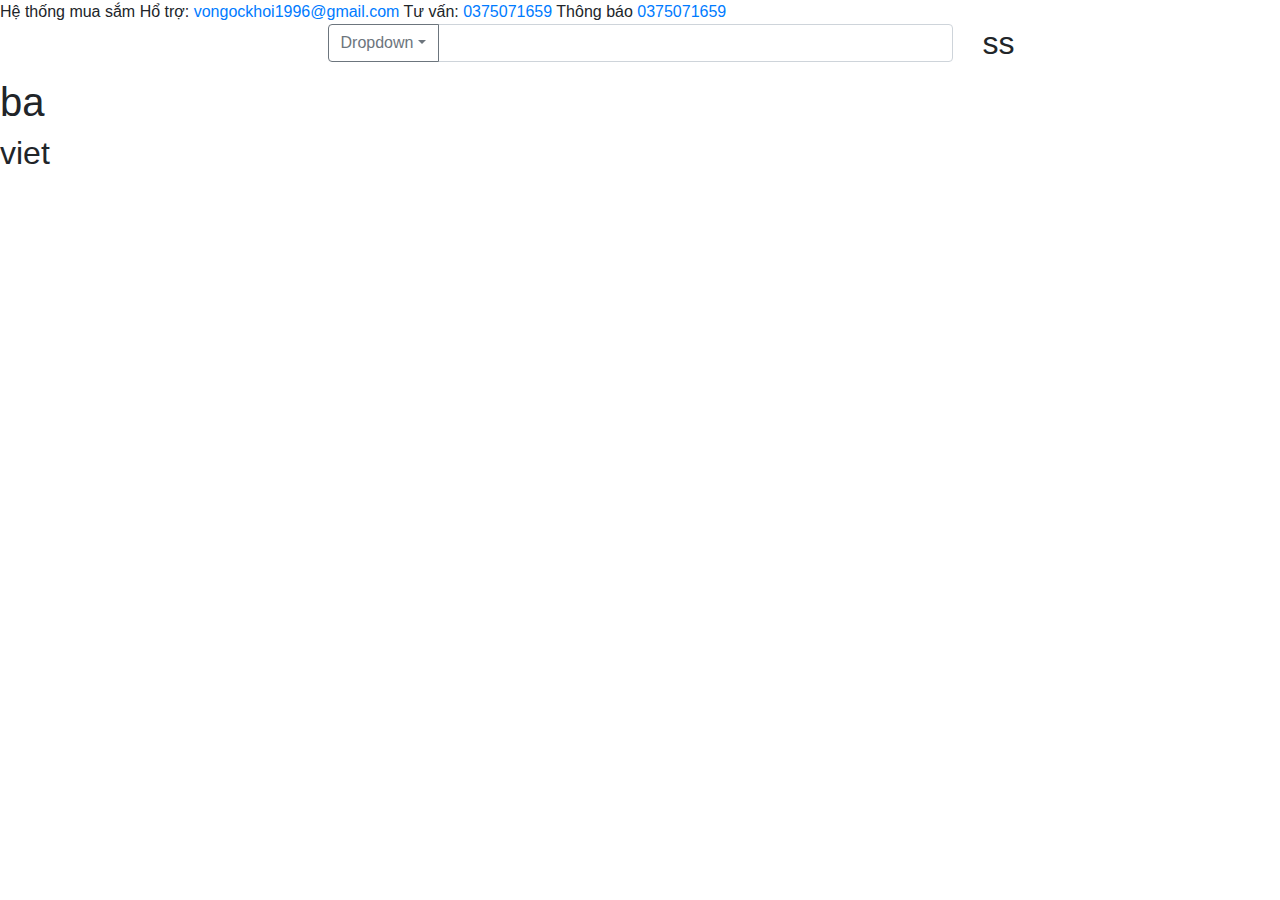
==== html/banhang/index.html @ 90fcf453 "Create index.html" ====
<!DOCTYPE html>
<html>
<head>
	<meta charset="utf-8">
	<meta http-equiv="X-UA-Compatible" content="IE=edge">
	<title></title>
	<link rel="stylesheet" href="">
	<link rel="stylesheet" type="text/css" href="./static/banhang.css">
	<link rel="stylesheet" href="https://use.fontawesome.com/releases/v5.7.0/css/all.css" integrity="sha384-lZN37f5QGtY3VHgisS14W3ExzMWZxybE1SJSEsQp9S+oqd12jhcu+A56Ebc1zFSJ" crossorigin="anonymous">

	<script src="https://maxcdn.bootstrapcdn.com/bootstrap/4.5.2/js/bootstrap.min.js"></script>
	<link rel="stylesheet" href="https://maxcdn.bootstrapcdn.com/bootstrap/4.5.2/css/bootstrap.min.css">
</head>
<body>
	<div class="header">
		<div class="header-contact allmargin">
			<span>Hệ thống mua sắm</span>
			<span>
				<i class="far fa-envelope"></i>
				Hổ trợ:
				<a href="#">vongockhoi1996@gmail.com</a>
			</span>
			<span>
				<i class="fas fa-phone"></i>
				Tư vấn:
				<a href="#">0375071659</a>
			</span>
			<span class="notification">
				<i class="far fa-bell"></i>
				Thông báo
				<a href="#">0375071659</a>
			</span>
		</div>

		<div class="header-center allmargin row">
			<div class="header-center-logo col-sm-3">
				<img src="./static/logo.png" alt="">
			</div>

			<div class="header-center-search col-sm-6 ">
				<div class="input-group mb-3">
					<div class="input-group-prepend">
						<button class="btn btn-outline-secondary dropdown-toggle" type="button" data-toggle="dropdown" aria-haspopup="true" aria-expanded="false">Dropdown</button>
					<div class="dropdown-menu">
						<a class="dropdown-item" href="#">Action</a>
						<a class="dropdown-item" href="#">Another action</a>
						<a class="dropdown-item" href="#">Something else here</a>
						<div role="separator" class="dropdown-divider"></div>
						<a class="dropdown-item" href="#">Separated link</a>
					</div>
					</div>
				<input type="text" class="form-control" aria-label="Text input with dropdown button">
				</div>
			</div>

			<div class="header-center-user col-sm-3">
				<h2>ss</h2>
			</div>
		</div>
		<div class="header-menu allmargin">
			<h1>ba</h1>
		</div>
		<div class="header-img allmargin">
			<h2>viet</h1>
		</div>
	</div>
	
	<div class="center">
		<div class="center-hot">
		
		</div>
		<div class="center-sale">
		
		</div>
		<div class="center-sale">
		
		</div>
		<div class="center-group">
		
		</div>
		<div class="center-accessories">
			
		</div>
	</div>

	<div class="footer">
		
	</div>
</body>
</html>
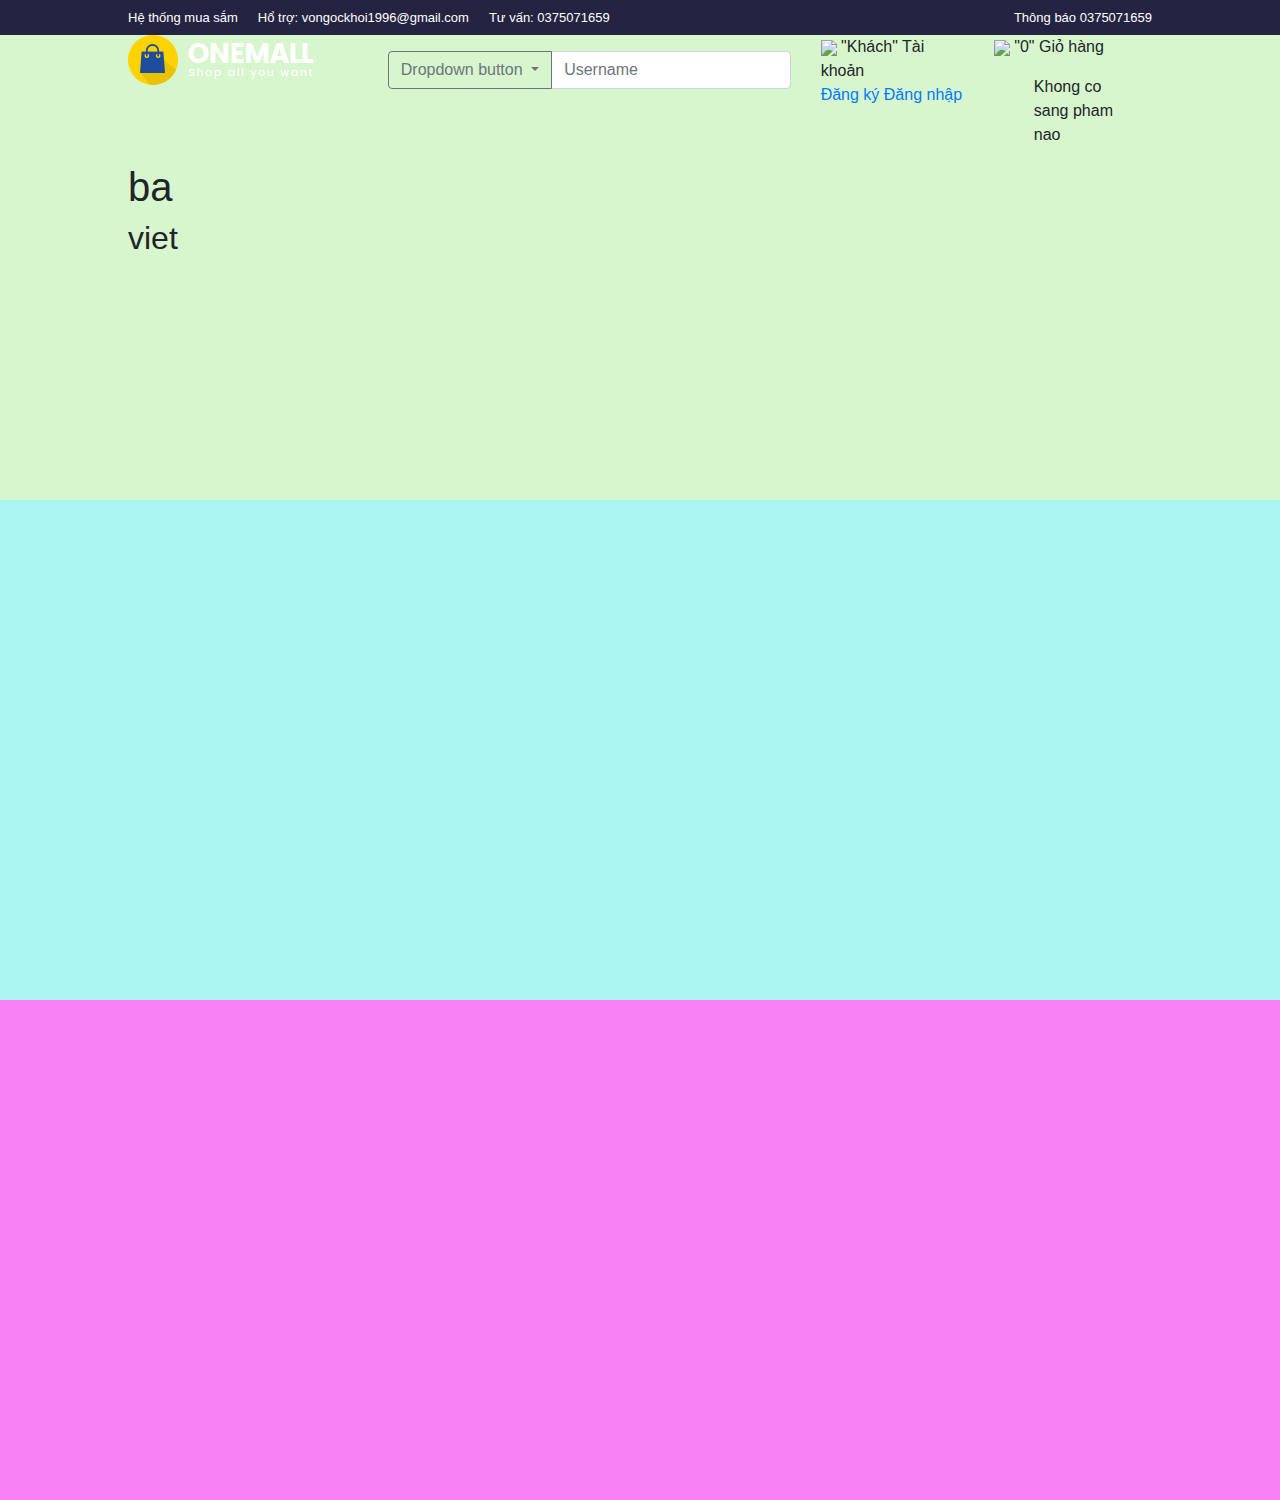
==== commit 20d076d8: "Update index.html" ====
--- a/html/banhang/index.html
+++ b/html/banhang/index.html
@@ -8,6 +8,8 @@
 	<link rel="stylesheet" type="text/css" href="./static/banhang.css">
 	<link rel="stylesheet" href="https://use.fontawesome.com/releases/v5.7.0/css/all.css" integrity="sha384-lZN37f5QGtY3VHgisS14W3ExzMWZxybE1SJSEsQp9S+oqd12jhcu+A56Ebc1zFSJ" crossorigin="anonymous">
 
+	<script src="https://ajax.googleapis.com/ajax/libs/jquery/3.5.1/jquery.min.js"></script>
+  	<script src="https://cdnjs.cloudflare.com/ajax/libs/popper.js/1.16.0/umd/popper.min.js"></script>
 	<script src="https://maxcdn.bootstrapcdn.com/bootstrap/4.5.2/js/bootstrap.min.js"></script>
 	<link rel="stylesheet" href="https://maxcdn.bootstrapcdn.com/bootstrap/4.5.2/css/bootstrap.min.css">
 </head>
@@ -37,24 +39,60 @@
 				<img src="./static/logo.png" alt="">
 			</div>
 
-			<div class="header-center-search col-sm-6 ">
-				<div class="input-group mb-3">
-					<div class="input-group-prepend">
-						<button class="btn btn-outline-secondary dropdown-toggle" type="button" data-toggle="dropdown" aria-haspopup="true" aria-expanded="false">Dropdown</button>
-					<div class="dropdown-menu">
-						<a class="dropdown-item" href="#">Action</a>
-						<a class="dropdown-item" href="#">Another action</a>
-						<a class="dropdown-item" href="#">Something else here</a>
-						<div role="separator" class="dropdown-divider"></div>
-						<a class="dropdown-item" href="#">Separated link</a>
+			<div class="header-center-search col-sm-5 ">
+				<form>
+				    <div class="input-group mt-3 mb-3">
+				      	<div class="input-group-prepend">
+				        	<button type="button" class="btn btn-outline-secondary dropdown-toggle" data-toggle="dropdown">
+				          Dropdown button
+				        	</button>
+				        	<div class="dropdown-menu">
+								<a class="dropdown-item" href="#">Link 1</a>
+								<a class="dropdown-item" href="#">Link 2</a>
+								<a class="dropdown-item" href="#">Link 3</a>
+				        	</div>
+				      	</div>
+				    	<input type="text" class="form-control" placeholder="Username">
+				    </div>
+				    <span class="input-group-btn">
+				    	<button class="btn icon-fallback-text"></button>
+				    	<i class="fa fa-search">
+				    		
+				    	</i>
+				    </span>
+				</form>
+			</div>
+
+			<div class="header-center-user col-sm-2">
+				<div class="user-name">
+					<div>
+						<img src="//bizweb.dktcdn.net/100/374/880/themes/748270/assets/user.svg?1619507796536">
+						<span>
+							"Khách"
+							<span>Tài khoản</span>
+						</span>
 					</div>
-					</div>
-				<input type="text" class="form-control" aria-label="Text input with dropdown button">
+				</div>
+				<div class="user-acc">
+					<a href="#">Đăng ký</a>
+					<a href="#">Đăng nhập</a>
 				</div>
 			</div>
-
-			<div class="header-center-user col-sm-3">
-				<h2>ss</h2>
+			<div class="header-center-basket col-sm-2">
+				<div class="user-name">
+					<div>
+						<img src="//bizweb.dktcdn.net/100/374/880/themes/748270/assets/user.svg?1619507796536">
+						<span>
+							"0"
+							<span>Giỏ hàng</span>
+						</span>
+					</div>
+				</div>
+				<div class="user-basket">
+					<dir class="user-basket-item">
+						<p>Khong co sang pham nao</p>
+					</dir>
+				</div>
 			</div>
 		</div>
 		<div class="header-menu allmargin">
--- a/html/banhang/static/banhang.css
+++ b/html/banhang/static/banhang.css
@@ -0,0 +1,49 @@
+body{
+	margin: 0;
+}
+.header{
+	width: 100%;
+	height: 500px;
+	background-color: #D8F6CE;
+	display: block;
+}
+.header .header-contact{
+	height: 35px;
+	background-color: #242442;
+	color: #ffffff;
+	font-size: 13px;
+
+}
+.header .header-contact .notification{
+	float: right;
+	margin-right: 0;
+}
+.header .header-contact span{
+	margin-right: 20px;
+	margin-top: 8px;
+	float: left;
+}
+.header .header-contact a{
+	color: #ffffff;
+	text-decoration: none;
+}
+
+.center{
+	height: 500px;
+	background-color: #A9F5F2;
+}
+.footer{
+	width: 100%;
+	height: 500px;
+	background-color: #F781F3;
+}
+
+
+.allmargin{
+	padding-left: 10%;
+	padding-right: 10%;
+}
+/*sssssssssssss*/
+.header .row{
+	margin-right: 0;
+}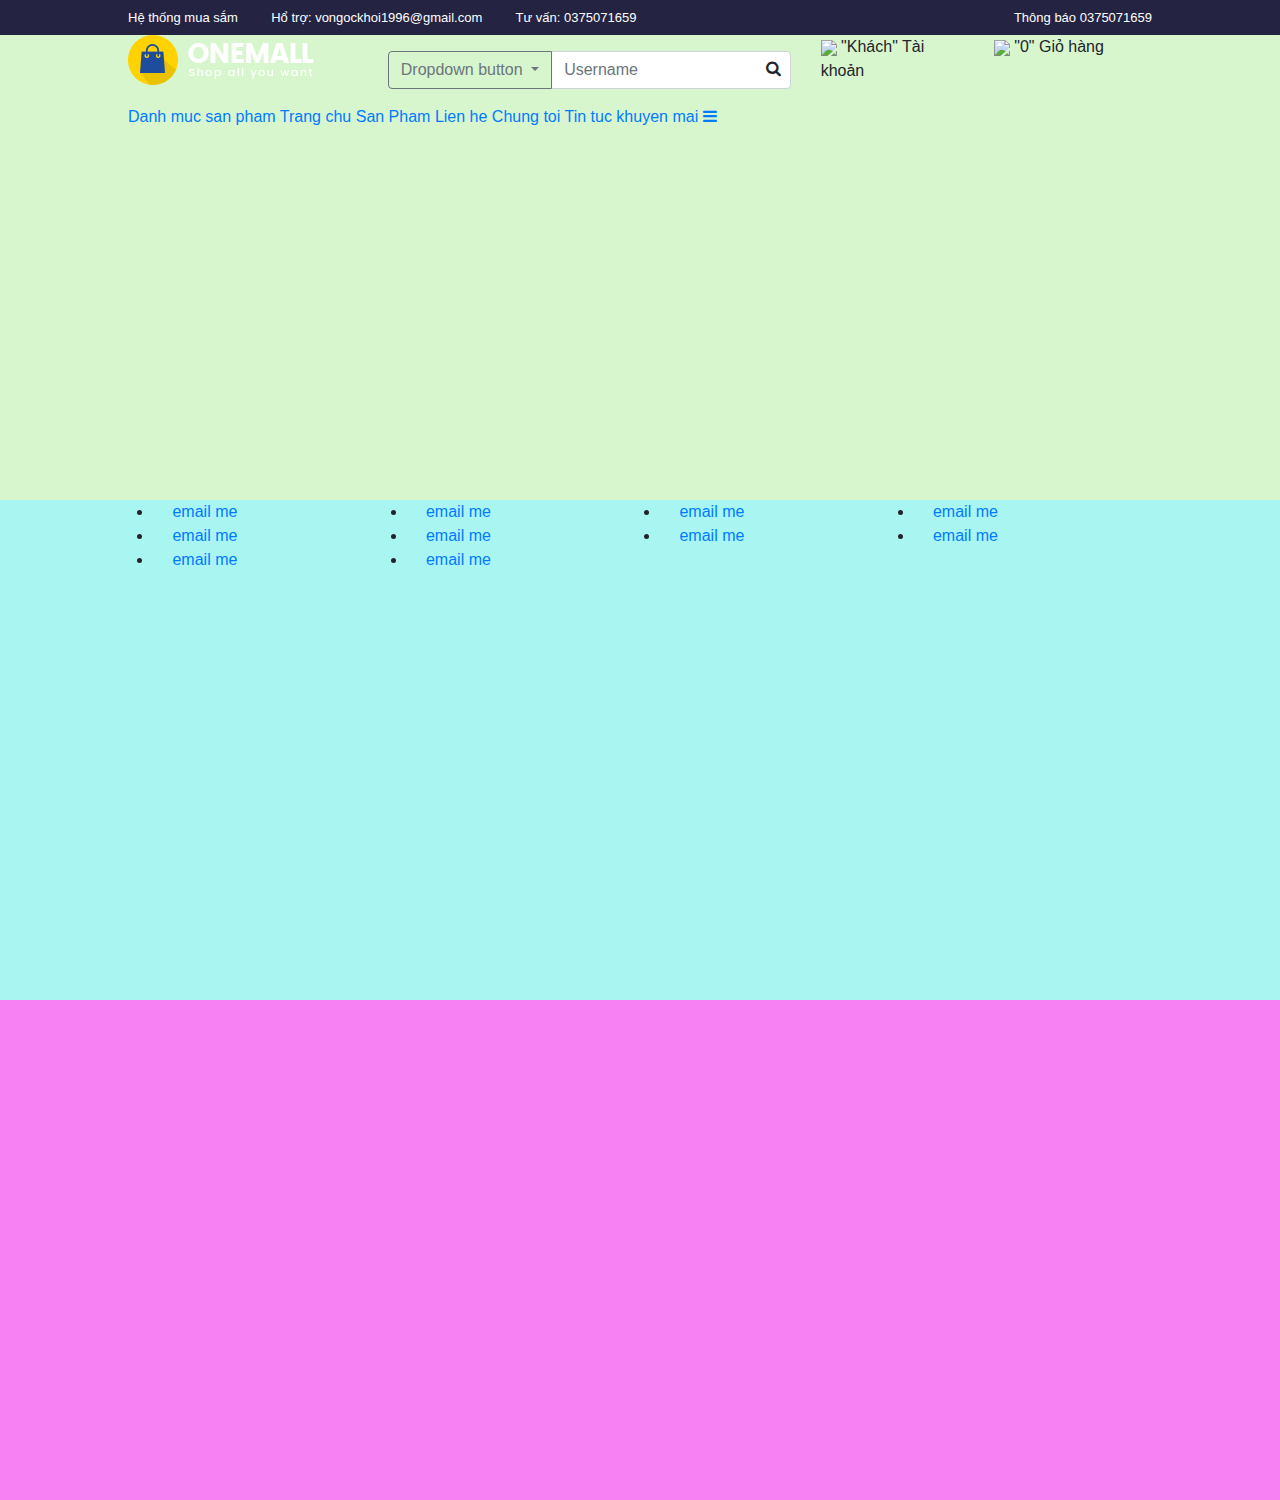
==== commit 758bafcf: "Update index.html" ====
--- a/html/banhang/index.html
+++ b/html/banhang/index.html
@@ -7,11 +7,13 @@
 	<link rel="stylesheet" href="">
 	<link rel="stylesheet" type="text/css" href="./static/banhang.css">
 	<link rel="stylesheet" href="https://use.fontawesome.com/releases/v5.7.0/css/all.css" integrity="sha384-lZN37f5QGtY3VHgisS14W3ExzMWZxybE1SJSEsQp9S+oqd12jhcu+A56Ebc1zFSJ" crossorigin="anonymous">
+	<link rel="stylesheet" href="https://cdnjs.cloudflare.com/ajax/libs/font-awesome/4.7.0/css/font-awesome.min.css">
 
 	<script src="https://ajax.googleapis.com/ajax/libs/jquery/3.5.1/jquery.min.js"></script>
   	<script src="https://cdnjs.cloudflare.com/ajax/libs/popper.js/1.16.0/umd/popper.min.js"></script>
 	<script src="https://maxcdn.bootstrapcdn.com/bootstrap/4.5.2/js/bootstrap.min.js"></script>
 	<link rel="stylesheet" href="https://maxcdn.bootstrapcdn.com/bootstrap/4.5.2/css/bootstrap.min.css">
+
 </head>
 <body>
 	<div class="header">
@@ -96,27 +98,84 @@
 			</div>
 		</div>
 		<div class="header-menu allmargin">
-			<h1>ba</h1>
+			<div class="header-menu-item ">
+				<div class="topnav" id="myTopnav">
+					<a href="#home" class="active">Danh muc san pham</a>
+					<a href="#news">Trang chu</a>
+					<a href="#contact">San Pham</a>
+					<a href="#about">Lien he</a>
+					<a href="#about">Chung toi</a>
+					<a href="#about">Tin tuc</a>
+					<a href="#about">khuyen mai</a>
+					<a href="javascript:void(0);" class="icon" onclick="myFunction()">
+					<i class="fa fa-bars"></i>
+					</a>
+				</div>
+			</div>
 		</div>
 		<div class="header-img allmargin">
-			<h2>viet</h1>
+			<img src="./static/home_giay.jpg" alt="">
 		</div>
 	</div>
 	
 	<div class="center">
-		<div class="center-hot">
+		<div class="center-hot allmargin">
+			<div class="center-hot-new">
+				<ul class="row">
+					<li class="col-sm-3 center-hot-item">
+						<img src="./static/home_giay.jpg" alt="">
+						<a href="#">email me</a>
+					</li>
+					<li class="col-sm-3 center-hot-item">
+						<img src="./static/home_giay.jpg" alt="">
+						<a href="#">email me</a>
+					</li>
+					<li class="col-sm-3 center-hot-item">
+						<img src="./static/home_giay.jpg" alt="">
+						<a href="#">email me</a>
+					</li>
+					<li class="col-sm-3 center-hot-item">
+						<img src="./static/home_giay.jpg" alt="">
+						<a href="#">email me</a>
+					</li>
+					<li class="col-sm-3 center-hot-item">
+						<img src="./static/home_giay.jpg" alt="">
+						<a href="#">email me</a>
+					</li>
+					<li class="col-sm-3 center-hot-item">
+						<img src="./static/home_giay.jpg" alt="">
+						<a href="#">email me</a>
+					</li>
+					<li class="col-sm-3 center-hot-item">
+						<img src="./static/home_giay.jpg" alt="">
+						<a href="#">email me</a>
+					</li>
+					<li class="col-sm-3 center-hot-item">
+						<img src="./static/home_giay.jpg" alt="">
+						<a href="#">email me</a>
+					</li>
+					<li class="col-sm-3 center-hot-item">
+						<img src="./static/home_giay.jpg" alt="">
+						<a href="#">email me</a>
+					</li>
+					<li class="col-sm-3 center-hot-item">
+						<img src="./static/home_giay.jpg" alt="">
+						<a href="#">email me</a>
+					</li>
+					
+				</ul>
+			</div>
+		</div>
+		<div class="center-sale allmargin">
 		
 		</div>
-		<div class="center-sale">
+		<div class="center-sale allmargin">
 		
 		</div>
-		<div class="center-sale">
+		<div class="center-group allmargin">
 		
 		</div>
-		<div class="center-group">
-		
-		</div>
-		<div class="center-accessories">
+		<div class="center-accessories allmargin">
 			
 		</div>
 	</div>
@@ -124,5 +183,17 @@
 	<div class="footer">
 		
 	</div>
+<script>
+function myFunction() {
+	var x = document.getElementById("myTopnav");
+		if (x.className === "topnav") {
+			x.className += " responsive";
+		} 
+		else {
+			x.className = "topnav";
+		}
+	}
+</script>
+
 </body>
 </html>--- a/html/banhang/static/banhang.css
+++ b/html/banhang/static/banhang.css
@@ -46,4 +46,39 @@
 /*sssssssssssss*/
 .header .row{
 	margin-right: 0;
+}
+.header-center-search form{
+	position: relative;
+}
+.header-center-search span{
+	margin-top: -72px;
+	position: absolute;
+	margin-left: 94%;
+	float: right;
+}
+.header-center-user,.header-center-basket {
+	position: relative;
+  	display: inline-block;
+}
+.user-acc,.user-basket{
+	display: none;
+	position: absolute;
+	background-color: #f9f9f9;
+	min-width: 160px;
+	box-shadow: 0px 8px 16px 0px rgba(0,0,0,0.2);
+	padding: 12px 16px;
+	z-index: 1;
+}
+.header-center-user:hover .user-acc{
+	display: block;
+}
+.header-center-basket:hover .user-basket{
+	display: block;
+}
+.user-basket-item{
+	margin: 0;
+    padding: 5px 5px 0 0;
+    max-height: 625px;
+    min-width: 325px;
+    position: relative;
 }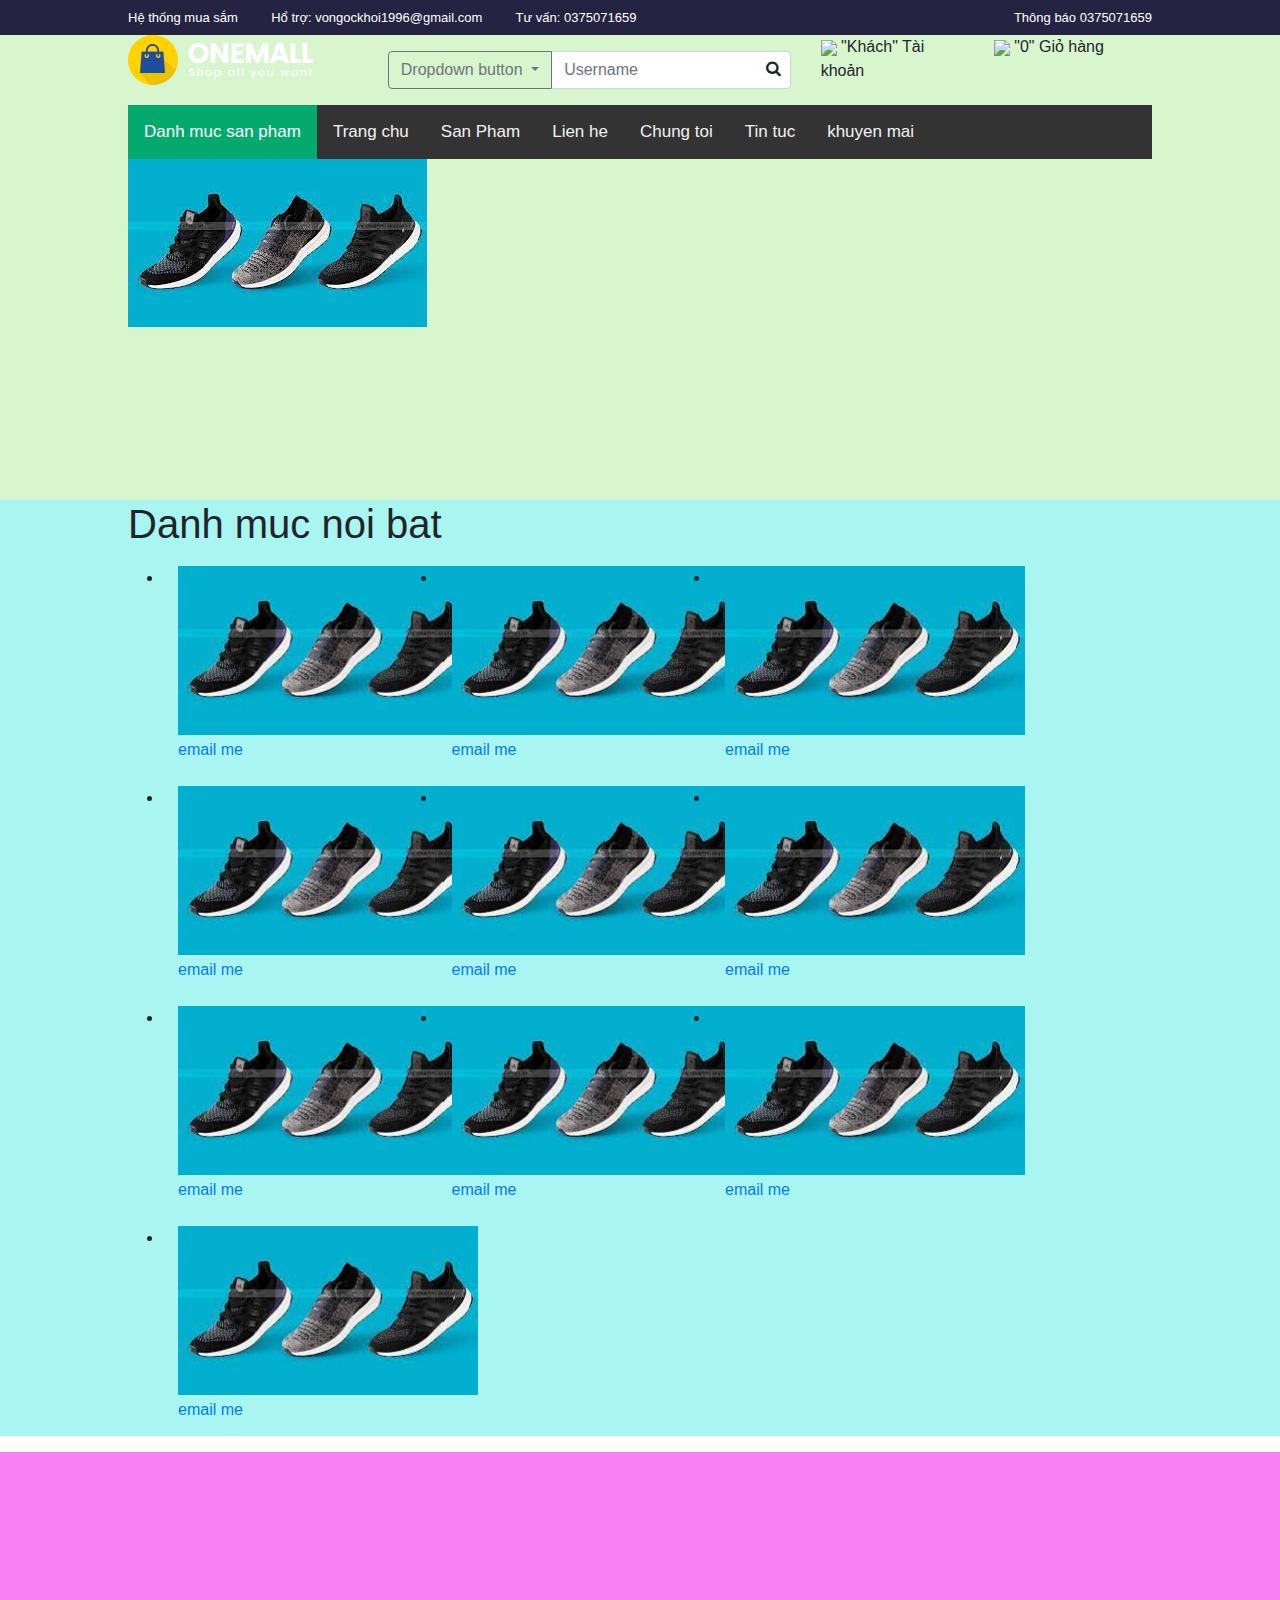
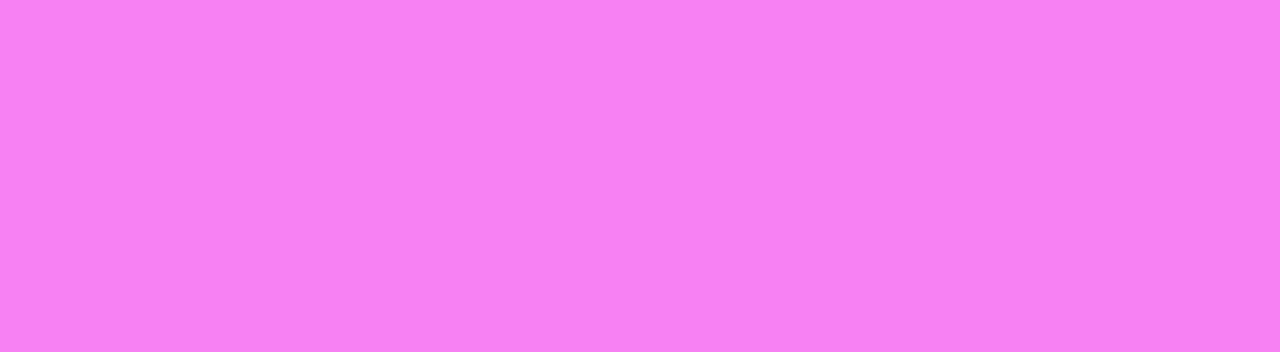
==== commit 3edf66db: "ss" ====
--- a/html/banhang/index.html
+++ b/html/banhang/index.html
@@ -121,6 +121,11 @@
 	<div class="center">
 		<div class="center-hot allmargin">
 			<div class="center-hot-new">
+				<div>
+					<h1>
+						Danh muc noi bat
+					</h1>
+				</div>
 				<ul class="row">
 					<li class="col-sm-3 center-hot-item">
 						<img src="./static/home_giay.jpg" alt="">
--- a/html/banhang/static/banhang.css
+++ b/html/banhang/static/banhang.css
@@ -81,4 +81,84 @@
     max-height: 625px;
     min-width: 325px;
     position: relative;
-}+}
+/*header-img-item*/
+.center-hot-item{
+	margin: 10px;
+	width:300px;
+	height: 200px;
+	position: relative;
+}
+.center-hot-item img{
+	width: 300px;
+	height: auto;
+	position: absolute;
+}
+.center-hot-item a{
+	position: absolute;
+	width: 300px;
+	height: auto;
+	margin-top: 172px;
+}
+/*end header-img-item*/
+.center-hot-new, .center{
+	width: 100%;
+	height: auto;
+}
+/*menu*/
+body {
+  margin: 0;
+  font-family: Arial, Helvetica, sans-serif;
+}
+
+.topnav {
+  overflow: hidden;
+  background-color: #333;
+}
+
+.topnav a {
+  float: left;
+  display: block;
+  color: #f2f2f2;
+  text-align: center;
+  padding: 14px 16px;
+  text-decoration: none;
+  font-size: 17px;
+}
+
+.topnav a:hover {
+  background-color: #ddd;
+  color: black;
+}
+
+.topnav a.active {
+  background-color: #04AA6D;
+  color: white;
+}
+
+.topnav .icon {
+  display: none;
+}
+
+@media screen and (max-width: 600px) {
+  .topnav a:not(:first-child) {display: none;}
+  .topnav a.icon {
+    float: right;
+    display: block;
+  }
+}
+
+@media screen and (max-width: 600px) {
+  .topnav.responsive {position: relative;}
+  .topnav.responsive .icon {
+    position: absolute;
+    right: 0;
+    top: 0;
+  }
+  .topnav.responsive a {
+    float: none;
+    display: block;
+    text-align: left;
+  }
+}
+/*end menu*/